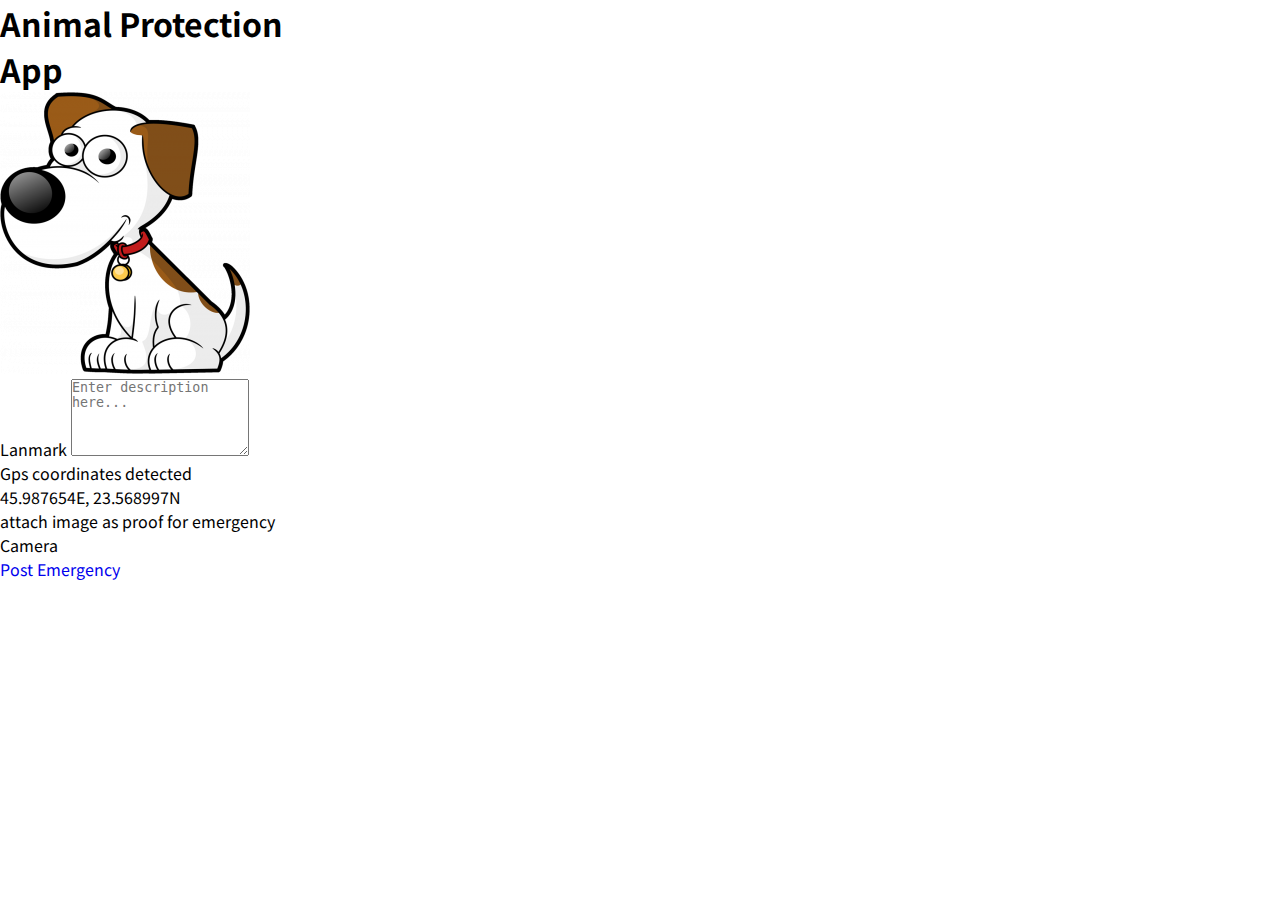
==== emergency-details.html @ 6f42e438 "basic pages completed" ====
<!DOCTYPE html>
<html lang="en">
<head>
    <meta charset="UTF-8">
    <meta name="viewport" content="width=device-width, initial-scale=1.0">
    <meta http-equiv="X-UA-Compatible" content="ie=edge">
    <link rel="stylesheet" href="css/main.css">
    <link href="https://fonts.googleapis.com/css?family=Noto+Sans+JP:300,400,500,700&display=swap" rel="stylesheet">
    <title>APP</title>
</head>
<body class="map">
    <header class="flex-r justify-between">
        <h1>Animal Protection<br>App</h3>
        <div class="flash-image flex-r justify-center">
            <img src="images/clipart-doctor-dog-7.png" alt="">
        </div>
    </header>
    <div class="container details flex-c align-center">
        <div class="form-container w-100">
            <form action="" class="flex-c">
                <label for="">Lanmark</label>
                <textarea name="description" rows="5" placeholder="Enter description here..."></textarea>
                <div class="gps">
                    <label>Gps coordinates detected</label>
                    <p>45.987654E, 23.568997N</p>
                </div>
                <div class="image-capture">
                    <label for="">attach image as proof for emergency</label>
                    <div class="image-box flex-r justify-start">
                        <div class="flex-c justify-center">
                            <div class="camera-button flex-r justify-center align-center">
                                <div class="circle flex-r justify-center align-center">
                                    <div class="circle-bold">
    
                                    </div>
                                </div>
                            </div>
                            <label for="">Camera</label>
                        </div>
                    </div>
                </div>
                <a id="post-emergency" href="submitted.html" type="submit" class="text-center">Post Emergency</a>
            </form>
        </div>
    </div>
</body>
</html>
---- css/main.css ----
*{
    padding: 0;
    margin: 0;
}
a{
    text-decoration: none;
}
body{
    min-height: 100vh;
    background: linear-gradient(#e07c4e, #062647);
    font-family: 'Noto Sans JP', sans-serif;
}
body.map{
    background: #fff;
}
@media screen and (max-width: 540px){
    .container{
        width: 90%;
        margin: auto;
        min-height: 100vh;
    }
    .w-100{
        width: 100%;
    }
    .flex-r, .flex-c{
        display: flex;
    }
    .flex-c{
        flex-direction: column;
    }
    .justify-center{
        justify-content: center;
    }
    .justify-between{
        justify-content: space-between;
    }
    .align-center{
        align-items: center;
    }
    .text-center{
        text-align: center;
    }
    .justify-start{
        justify-content: flex-start;
    }


    .app-title h2{
        color: #e07c4e;
        letter-spacing: 0.1em;
        padding: 10px 0;
        font-family: 'Noto Sans JP', sans-serif;
        font-size: 24px;
    }
    .app-cta p{
        font-size: 20px;
        letter-spacing: 0.08em;
        color: #fff;
    }
    .app-cta a{
        color: #e07c4e;
        font-size: 20px;
        letter-spacing: 0.08em;
        border: 2px solid #e07c4e;
        border-radius: 8px;
        padding: 14px 24px;
        margin: 0 10px;
    }
    .app-cta .sim-select{
        margin-top: 24px;
    }
    header{
        margin: 16px;
    }
    header h1, h2{
        color: #472906; 
        letter-spacing: 0.1em;
        font-size: 22px;
        margin-right: 5px;
    }
    header img{
        height: 60px;
    }
    .container.map, .container.details{
        width: 100%;
        margin: 16px 0;
    }
    .container.map img{
        height: 600px;
        border-radius: 8px;
    }
    .form-container form{
        padding: 12px;
    }
    .form-container form label{
        font-size: 14px;
        color: #444;
    }
    .form-container form input, textarea, .image-box{
        border: none;
        border: 1px solid #472906;
        color: #062647;
        padding: 12px;
        margin-top: 4px;
        margin-bottom: 16px;
        border-radius: 6px;
        font-size: 16px;
    }
    .form-container form a{
        background: #472906;
        color: #fff;
        font-size: 18px;
        padding-top: 12px;
        padding-bottom: 12px;
        border: none;
        border-radius: 6px; 
        font-weight: 600;
        letter-spacing: 0.1em;
    }
    .form p{
        font-size: 20px;
    }
    form .gps, .image-capture{
        margin: 10px 0
    }
    #post-emergency{
        margin-top: 10px;
    }
    .camera-button{
        width: 50px;
        height: 50px;
        border:2px solid #472906;
        border-radius: 8px;
    }
    .circle{
        width: 40px;
        height: 40px;
        border: 2px solid #472906;
        border-radius: 50%;
    }
    .circle-bold{
        width: 25px;
        height: 25px;
        border: 2px solid #472906;
        border-radius: 50%;
    }
}
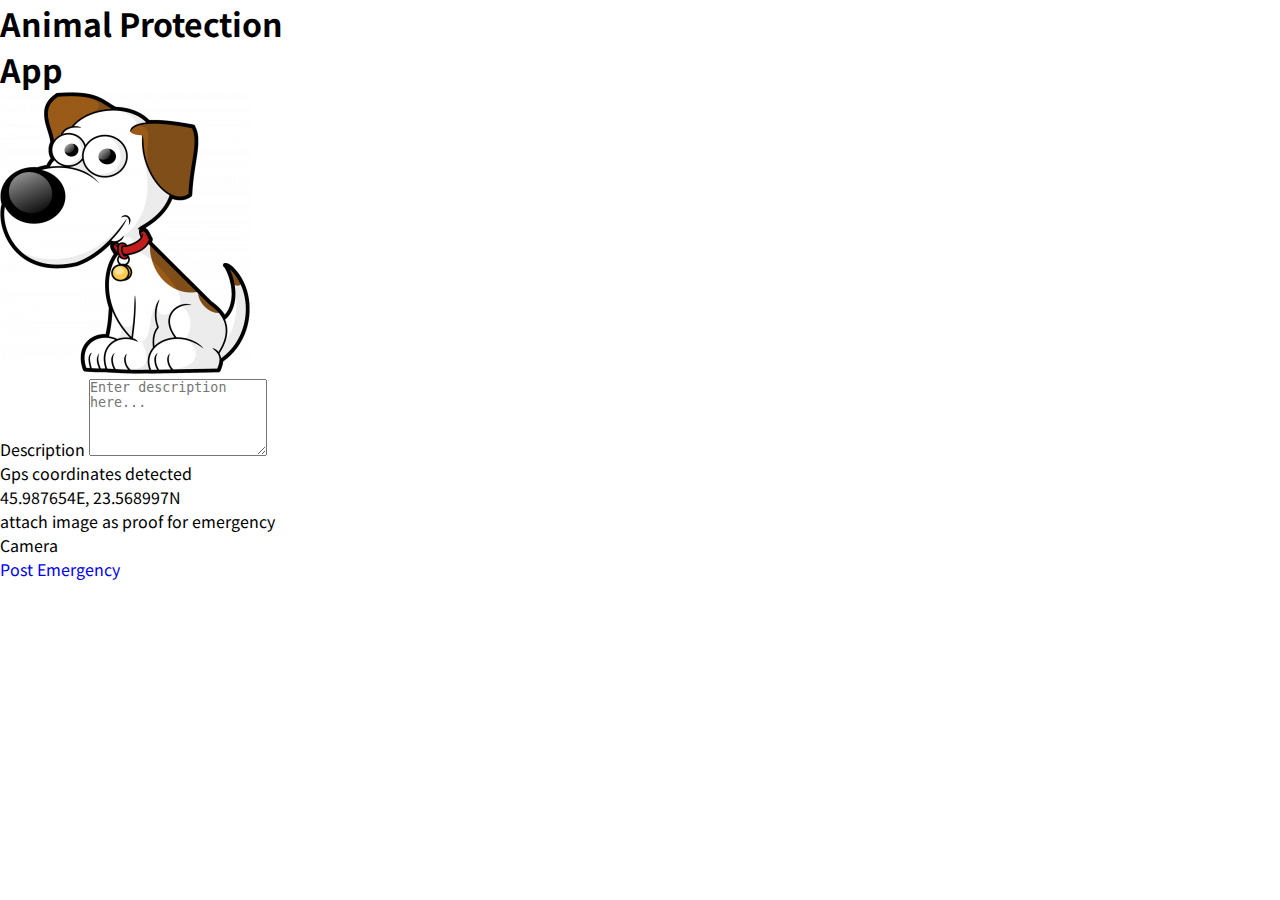
==== commit cc322e91: "label fixed" ====
--- a/emergency-details.html
+++ b/emergency-details.html
@@ -18,7 +18,7 @@
     <div class="container details flex-c align-center">
         <div class="form-container w-100">
             <form action="" class="flex-c">
-                <label for="">Lanmark</label>
+                <label for="">Description</label>
                 <textarea name="description" rows="5" placeholder="Enter description here..."></textarea>
                 <div class="gps">
                     <label>Gps coordinates detected</label>
